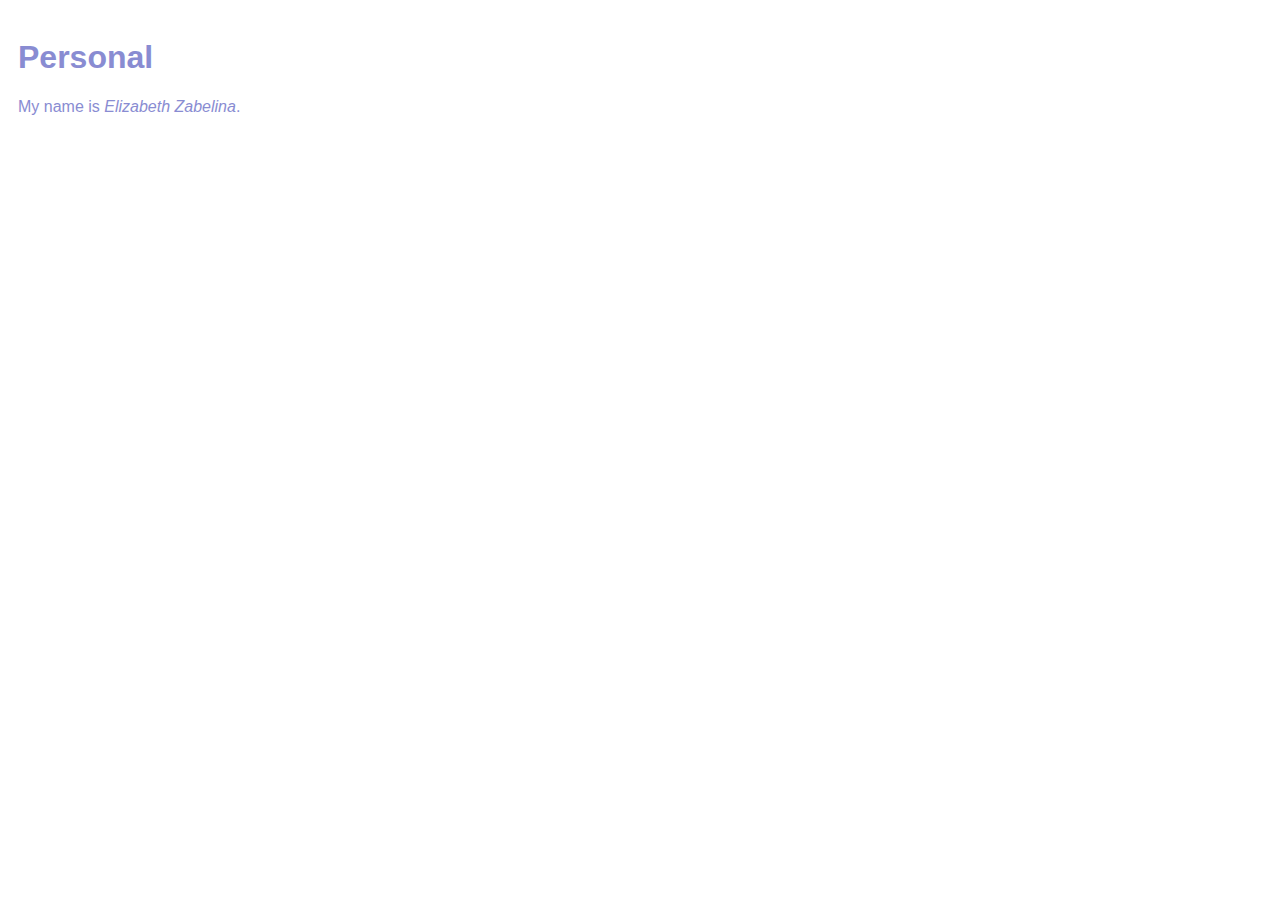
==== index.html @ b48ff1ce "jj" ====
<!DOCTYPE html>
<html lang="en">

<head>
  <meta charset="UTF-8" />
  <meta name="viewport" content="width=device-width, initial-scale=1" />

  <title>Elizaveta Zabelina</title>
  <link rel="icon" type="image/x-icon" href="/images/favicon.ico" />
  <link href="plain.css" type="text/css" rel="stylesheet" />
</head>

<body>
  <h1>Personal</h1>
  <p>My name is <em>Elizabeth Zabelina</em>.</p>
</body>

</html>
---- plain.css ----
body {
    font-family: Arial, Verdana, sans-serif;
    color: #898cd2;
    padding: 10px;}

.page {
    border: 1px solid #665544;
    background-color: #efefef;
    padding: inherit;}
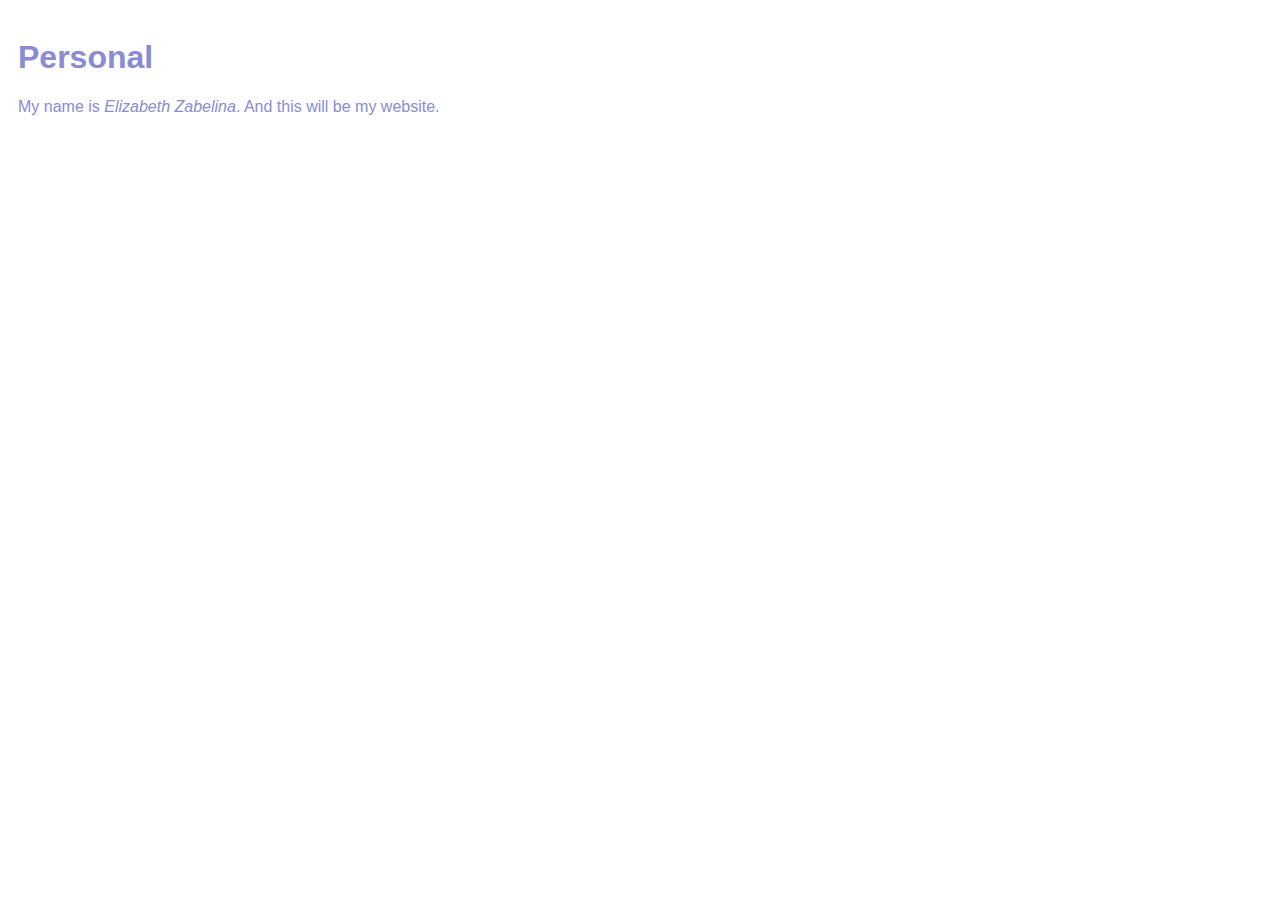
==== commit 3bf29a0b: "sdf" ====
--- a/index.html
+++ b/index.html
@@ -12,7 +12,7 @@
 
 <body>
   <h1>Personal</h1>
-  <p>My name is <em>Elizabeth Zabelina</em>.</p>
+  <p>My name is <em>Elizabeth Zabelina</em>. And this will be my website.</p>
 </body>
 
 </html>
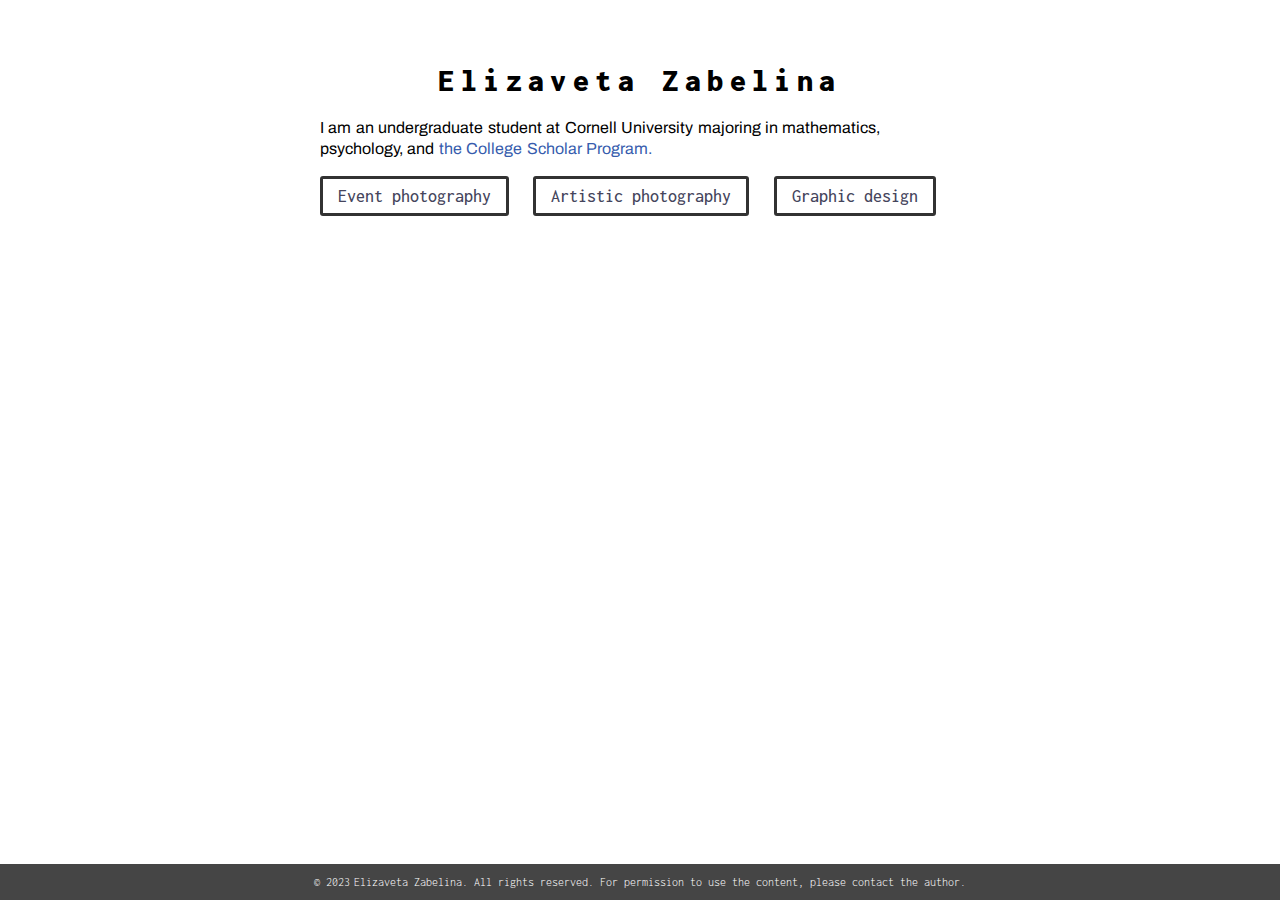
==== commit beeabaa2: "draft" ====
--- a/index.html
+++ b/index.html
@@ -6,13 +6,35 @@
   <meta name="viewport" content="width=device-width, initial-scale=1" />
 
   <title>Elizaveta Zabelina</title>
-  <link rel="icon" type="image/x-icon" href="/images/favicon.ico" />
+  <link rel="shortcut icon" href="images/favicon.ico" type="image/x-icon">  
   <link href="plain.css" type="text/css" rel="stylesheet" />
+  <link href="fonts.css" type="text/css" rel="stylesheet" />
+
 </head>
 
 <body>
-  <h1>Personal</h1>
-  <p>My name is <em>Elizabeth Zabelina</em>. And this will be my website.</p>
+  <h1 class="title">Elizaveta Zabelina</h1>
+  <p>
+    I am an undergraduate student at Cornell University majoring in mathematics, psychology, and <a href="https://as.cornell.edu/education/college-scholar-program" target="_blank">the College Scholar Program. </a>
+
+  </p>
+
+  
+  <button class="button" onclick="window.location.href='event-photo.html';"> Event photography
+    </button>
+
+    <button class="button" onclick="window.location.href='art-photo.html';"> Artistic photography
+    </button>
+
+    <button class="button" onclick="window.location.href='graphic.html';"> Graphic design
+    </button>
+
+
+    
+
+<div class="footer">&copy; 2023 <span> Elizaveta Zabelina. All rights reserved. For permission to use the content, please contact the author.</span></div>
+
+
 </body>
 
 </html>
--- a/plain.css
+++ b/plain.css
@@ -1,9 +1,81 @@
+:root {
+    --body: #45455c;
+  }
 body {
     font-family: Arial, Verdana, sans-serif;
-    color: #898cd2;
-    padding: 10px;}
+    color: var(--body)
+    padding: 10px;
+    margin: 5% 25%}
 
 .page {
-    border: 1px solid #665544;
-    background-color: #efefef;
-    padding: inherit;} +    background-color: #eeefea;
+    padding: inherit;} 
+
+p {
+    font-family: 'Archivo-Regular', Arial, sans-serif;
+    line-height: 130%;
+    word-spacing:0.09em;
+}    
+h1 {
+    font-family: 'Inconsolata-Black', Arial, sans-serif;
+    letter-spacing: 0.2em;
+    font-size: 200%;
+}
+
+h1.title {
+    text-align: center;
+}
+
+
+
+
+a:link{
+    color:  #365cad;
+    text-decoration: none;
+} /*- a normal, unvisited link*/
+a:visited{
+    color:  #365cad;
+    text-decoration: none;
+} /*- a link the user has visited */
+a:hover{
+    color:  #365cad;
+    text-decoration: underline;
+} /*- a link when the user mouses over it*/
+a:active{
+    color:  #365cad;
+    text-decoration: none;
+} /*- a link the moment it is clicked*/
+
+.button {
+    background-color: #ff990000; /* Green */
+    border: 3px solid rgb(50, 50, 50);
+    color:  var(--body);
+    padding: 8px 15px;
+    margin: 0px 20px 10px 0px;
+    border-radius: 3px;
+    text-align: center;
+    text-decoration: none;
+    display: inline-block;
+    font-size: 18px;
+    font-family: 'Inconsolata-Medium', Courier, monospace;
+    cursor: pointer;
+  }
+
+  .footer {
+    position: absolute;
+    bottom: 0;
+    left: 0;
+    right: 0;
+    padding: 12px;
+    background: rgb(69, 69, 69);
+    color: white;
+    font-weight: 500;
+    font-size: 12px;
+    font-family: 'Inconsolata-Light', Courier, monospace;
+    display: flex;
+    justify-content: center;
+    align-items: center;
+    gap: 0.2rem;
+  }
+  
+  --- a/fonts.css
+++ b/fonts.css
@@ -0,0 +1,216 @@
+@font-face {
+    font-family: 'Archivo-ExtraBoldItalic';
+    src: url('Archivo-ExtraBoldItalic.woff2') format('woff2'),
+        url('Archivo-ExtraBoldItalic.woff') format('woff');
+    font-weight: bold;
+    font-style: italic;
+    font-display: swap;
+}
+
+@font-face {
+    font-family: 'Archivo-BoldItalic';
+    src: url('Archivo-BoldItalic.woff2') format('woff2'),
+        url('Archivo-BoldItalic.woff') format('woff');
+    font-weight: bold;
+    font-style: italic;
+    font-display: swap;
+}
+
+@font-face {
+    font-family: 'Archivo-BlackItalic';
+    src: url('Archivo-BlackItalic.woff2') format('woff2'),
+        url('Archivo-BlackItalic.woff') format('woff');
+    font-weight: 900;
+    font-style: italic;
+    font-display: swap;
+}
+
+@font-face {
+    font-family: 'Archivo-Bold';
+    src: url('Archivo-Bold.woff2') format('woff2'),
+        url('Archivo-Bold.woff') format('woff');
+    font-weight: bold;
+    font-style: normal;
+    font-display: swap;
+}
+
+@font-face {
+    font-family: 'Archivo-Light';
+    src: url('Archivo-Light.woff2') format('woff2'),
+        url('Archivo-Light.woff') format('woff');
+    font-weight: 300;
+    font-style: normal;
+    font-display: swap;
+}
+
+@font-face {
+    font-family: 'Archivo-Medium';
+    src: url('Archivo-Medium.woff2') format('woff2'),
+        url('Archivo-Medium.woff') format('woff');
+    font-weight: 500;
+    font-style: normal;
+    font-display: swap;
+}
+
+@font-face {
+    font-family: 'Archivo-Black';
+    src: url('Archivo-Black.woff2') format('woff2'),
+        url('Archivo-Black.woff') format('woff');
+    font-weight: 900;
+    font-style: normal;
+    font-display: swap;
+}
+
+@font-face {
+    font-family: 'Archivo-SemiBold';
+    src: url('Archivo-SemiBold.woff2') format('woff2'),
+        url('Archivo-SemiBold.woff') format('woff');
+    font-weight: 600;
+    font-style: normal;
+    font-display: swap;
+}
+
+@font-face {
+    font-family: 'Archivo-ExtraLight';
+    src: url('Archivo-ExtraLight.woff2') format('woff2'),
+        url('Archivo-ExtraLight.woff') format('woff');
+    font-weight: 200;
+    font-style: normal;
+    font-display: swap;
+}
+
+@font-face {
+    font-family: 'Archivo-ExtraBold';
+    src: url('Archivo-ExtraBold.woff2') format('woff2'),
+        url('Archivo-ExtraBold.woff') format('woff');
+    font-weight: bold;
+    font-style: normal;
+    font-display: swap;
+}
+
+@font-face {
+    font-family: 'Archivo-Thin';
+    src: url('Archivo-Thin.woff2') format('woff2'),
+        url('Archivo-Thin.woff') format('woff');
+    font-weight: 100;
+    font-style: normal;
+    font-display: swap;
+}
+
+@font-face {
+    font-family: 'Archivo-Regular';
+    src: url('Archivo-Regular.woff2') format('woff2'),
+        url('Archivo-Regular.woff') format('woff');
+    font-weight: normal;
+    font-style: normal;
+    font-display: swap;
+}
+
+@font-face {
+    font-family: 'Archivo-Italic';
+    src: url('Archivo-Italic.woff2') format('woff2'),
+        url('Archivo-Italic.woff') format('woff');
+    font-weight: normal;
+    font-style: italic;
+    font-display: swap;
+}
+
+@font-face {
+    font-family: 'Inconsolata-Black';
+    src: url('Inconsolata-Black.woff2') format('woff2'),
+        url('Inconsolata-Black.woff') format('woff');
+    font-weight: 900;
+    font-style: normal;
+    font-display: swap;
+}
+
+@font-face {
+    font-family: 'Inconsolata-Regular';
+    src: url('Inconsolata-Regular.woff2') format('woff2'),
+        url('Inconsolata-Regular.woff') format('woff');
+    font-weight: normal;
+    font-style: normal;
+    font-display: swap;
+}
+
+@font-face {
+    font-family: 'Inconsolata-Light';
+    src: url('Inconsolata-Light.woff2') format('woff2'),
+        url('Inconsolata-Light.woff') format('woff');
+    font-weight: 300;
+    font-style: normal;
+    font-display: swap;
+}
+
+@font-face {
+    font-family: 'Inconsolata-Medium';
+    src: url('Inconsolata-Medium.woff2') format('woff2'),
+        url('Inconsolata-Medium.woff') format('woff');
+    font-weight: 500;
+    font-style: normal;
+    font-display: swap;
+}
+
+@font-face {
+    font-family: 'Inconsolata-ExtraLight';
+    src: url('Inconsolata-ExtraLight.woff2') format('woff2'),
+        url('Inconsolata-ExtraLight.woff') format('woff');
+    font-weight: 200;
+    font-style: normal;
+    font-display: swap;
+}
+
+@font-face {
+    font-family: 'Inconsolata-SemiBold';
+    src: url('Inconsolata-SemiBold.woff2') format('woff2'),
+        url('Inconsolata-SemiBold.woff') format('woff');
+    font-weight: 600;
+    font-style: normal;
+    font-display: swap;
+}
+
+@font-face {
+    font-family: 'Inconsolata-ExtraBold';
+    src: url('Inconsolata-ExtraBold.woff2') format('woff2'),
+        url('Inconsolata-ExtraBold.woff') format('woff');
+    font-weight: bold;
+    font-style: normal;
+    font-display: swap;
+}
+
+@font-face {
+    font-family: 'Inconsolata-Bold';
+    src: url('Inconsolata-Bold.woff2') format('woff2'),
+        url('Inconsolata-Bold.woff') format('woff');
+    font-weight: bold;
+    font-style: normal;
+    font-display: swap;
+}
+
+@font-face {
+    font-family: 'Inconsolata-Regular';
+    src: url('Inconsolata-Regular.woff2') format('woff2'),
+        url('Inconsolata-Regular.woff') format('woff');
+    font-weight: normal;
+    font-style: normal;
+    font-display: swap;
+}
+
+@font-face {
+    font-family: 'Archivo-SemiBoldItalic';
+    src: url('Archivo-SemiBoldItalic.woff2') format('woff2'),
+        url('Archivo-SemiBoldItalic.woff') format('woff');
+    font-weight: 600;
+    font-style: italic;
+    font-display: swap;
+}
+
+@font-face {
+    font-family: 'Archivo-SemiBold';
+    src: url('Archivo-SemiBold.woff2') format('woff2'),
+        url('Archivo-SemiBold.woff') format('woff');
+    font-weight: 600;
+    font-style: normal;
+    font-display: swap;
+}
+
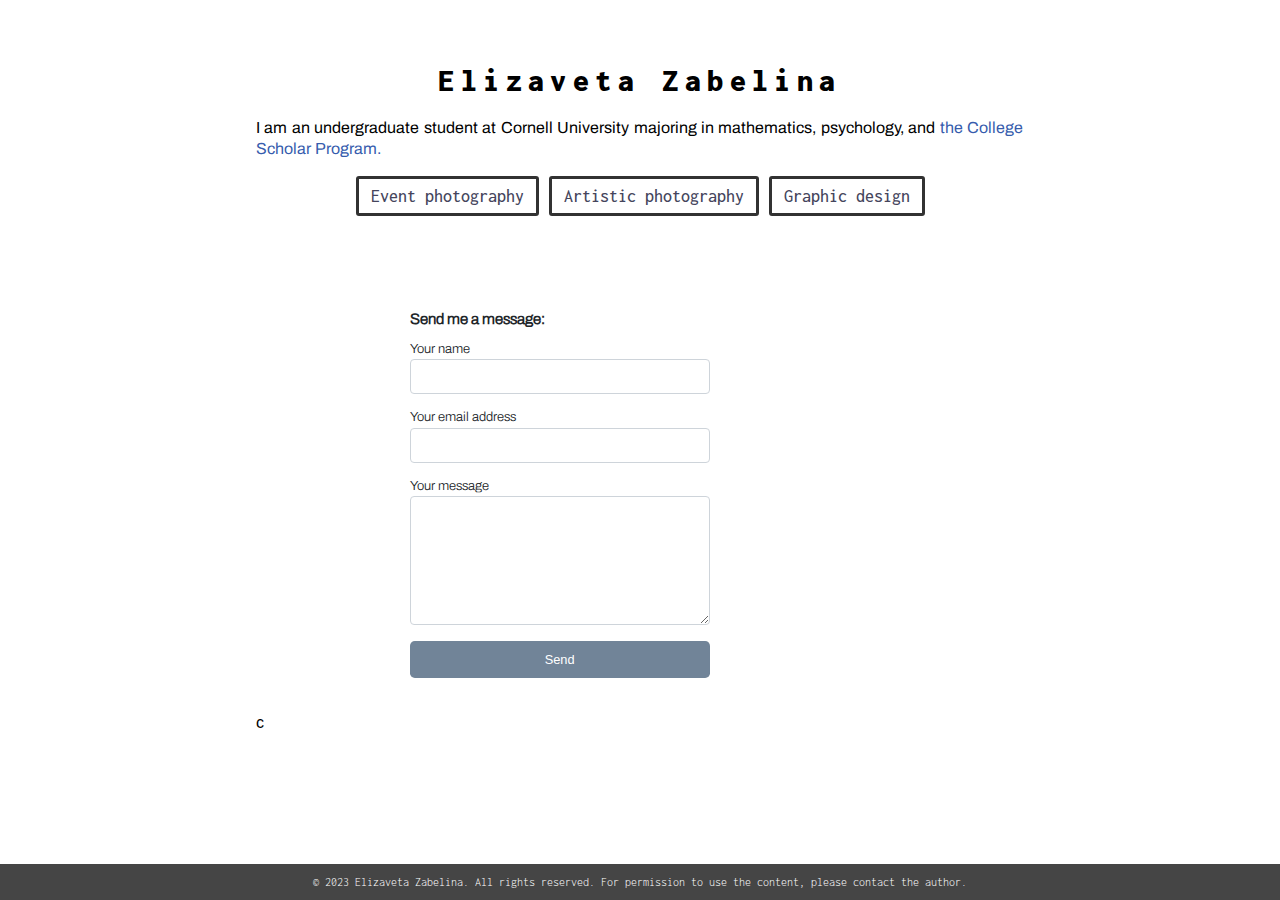
==== commit 0a94b95b: "ооо" ====
--- a/index.html
+++ b/index.html
@@ -9,7 +9,7 @@
   <link rel="shortcut icon" href="images/favicon.ico" type="image/x-icon">  
   <link href="plain.css" type="text/css" rel="stylesheet" />
   <link href="fonts.css" type="text/css" rel="stylesheet" />
-
+  <link href="contact-form.css" rel="stylesheet">
 </head>
 
 <body>
@@ -19,7 +19,7 @@
 
   </p>
 
-  
+  <div id="buttonrow">
   <button class="button" onclick="window.location.href='event-photo.html';"> Event photography
     </button>
 
@@ -28,13 +28,50 @@
 
     <button class="button" onclick="window.location.href='graphic.html';"> Graphic design
     </button>
-
+  </div>
 
     
 
-<div class="footer">&copy; 2023 <span> Elizaveta Zabelina. All rights reserved. For permission to use the content, please contact the author.</span></div>
+<div class="footer"> <span> &copy; 2023 Elizaveta Zabelina. All rights reserved. For permission to use the content, please contact the author.</span></div>
+<div id="space"></div>
+<div id="space"></div>
+<div class="fcf-body">
 
+  <div id="fcf-form">
+  <h3 class="fcf-h3">Send me a message:</h3>
 
+  <form id="fcf-form-id" class="fcf-form-class" method="post" action="contact-form-process.php">
+      
+      <div class="fcf-form-group">
+          <label for="Name" class="fcf-label">Your name</label>
+          <div class="fcf-input-group">
+              <input type="text" id="Name" name="Name" class="fcf-form-control" required>
+          </div>
+      </div>
+
+      <div class="fcf-form-group">
+          <label for="Email" class="fcf-label">Your email address</label>
+          <div class="fcf-input-group">
+              <input type="email" id="Email" name="Email" class="fcf-form-control" required>
+          </div>
+      </div>
+
+      <div class="fcf-form-group">
+          <label for="Message" class="fcf-label">Your message</label>
+          <div class="fcf-input-group">
+              <textarea id="Message" name="Message" class="fcf-form-control" rows="6" maxlength="3000" required></textarea>
+          </div>
+      </div>
+
+      <div class="fcf-form-group">
+          <button type="submit" id="fcf-button" class="fcf-btn fcf-btn-primary fcf-btn-lg fcf-btn-block">Send</button>
+      </div>
+
+  </form>
+  </div>
+
+</div>
+c
 </body>
 
 </html>
--- a/plain.css
+++ b/plain.css
@@ -1,11 +1,18 @@
 :root {
     --body: #45455c;
+    --button: #718498;
   }
 body {
     font-family: Arial, Verdana, sans-serif;
     color: var(--body)
     padding: 10px;
-    margin: 5% 25%}
+    margin: 5% 20%}
+
+@media (max-width: 768px) {
+  body {
+    margin: 20px;
+  }
+}
 
 .page {
     background-color: #eeefea;
@@ -26,8 +33,20 @@
     text-align: center;
 }
 
+h1.header{
+    font-family: 'Inconsolata-ExtraLight', Consolas, monospace; 
+    font-size: 80%;
+    letter-spacing: normal;
+}
 
-
+hr {
+    display: block;
+    height: 1px;
+    border: 0;
+    border-top: 1px solid #fffefe;
+    margin: 0;
+    padding: 0;
+}
 
 a:link{
     color:  #365cad;
@@ -50,8 +69,8 @@
     background-color: #ff990000; /* Green */
     border: 3px solid rgb(50, 50, 50);
     color:  var(--body);
-    padding: 8px 15px;
-    margin: 0px 20px 10px 0px;
+    padding: 8px 12px;
+    margin: 0px;
     border-radius: 3px;
     text-align: center;
     text-decoration: none;
@@ -62,7 +81,7 @@
   }
 
   .footer {
-    position: absolute;
+    position: fixed;
     bottom: 0;
     left: 0;
     right: 0;
@@ -75,7 +94,18 @@
     display: flex;
     justify-content: center;
     align-items: center;
-    gap: 0.2rem;
+    gap: 0.4rem;
+    z-index: 10000;
+  }
+
+  #space {
+    height: 30px;
+    width: 100%;
   }
   
-  +  #buttonrow {
+    display: flex;
+    flex-flow: row wrap;
+    justify-content: center;
+    gap: 10px;
+  }--- a/contact-form.css
+++ b/contact-form.css
@@ -0,0 +1,144 @@
+:root {
+    --button: #718498;
+  }
+#fcf-form {
+    display:block;
+    width: 300px;
+}
+
+.fcf-body {
+    width: 60%;
+    margin: auto;
+    font-family: 'Archivo-Light', Arial, sans-serif;
+    font-size: 0.8rem;
+    color: #212529;
+    text-align: left;
+    background-color: #fff;
+    padding: 20px;
+    max-width: 100%;
+}
+
+.fcf-form-group {
+    margin-bottom: 1rem;
+}
+
+.fcf-input-group {
+    position: relative;
+    display: -ms-flexbox;
+    display: flex;
+    -ms-flex-wrap: wrap;
+    flex-wrap: wrap;
+    -ms-flex-align: stretch;
+    align-items: stretch;
+    width: 100%;
+}
+
+.fcf-form-control {
+    display: block;
+    width: 100%;
+    height: calc(1.5em + 2px);
+    padding: 0.375rem 0.65rem;
+    font-size: 0.8rem;
+    font-family: 'Archivo-Thin', Arial, sans-serif;
+    font-weight: 400;
+    line-height: 1.5;
+    color: #495057;
+    background-color: #fff;
+    background-clip: padding-box;
+    border: 1px solid #ced4da;
+    outline: none;
+    border-radius: 0.25rem;
+    transition: border-color 0.15s ease-in-out, box-shadow 0.15s ease-in-out;
+}
+
+.fcf-form-control:focus {
+    border: 1px solid #313131;
+}
+
+select.fcf-form-control[size], select.fcf-form-control[multiple] {
+    height: auto;
+}
+
+textarea.fcf-form-control {
+    font-family: 'Archivo-Thin', Arial, sans-serif;
+    height: auto;
+}
+
+label.fcf-label {
+    display: inline-block;
+    margin-bottom: 0.2rem;
+}
+
+.fcf-btn {
+    display: inline-block;
+    font-weight: 400;
+    color: #212529;
+    text-align: center;
+    vertical-align: middle;
+    cursor: pointer;
+    -webkit-user-select: none;
+    -moz-user-select: none;
+    -ms-user-select: none;
+    user-select: none;
+    background-color: transparent;
+    border: 1px solid transparent;
+    padding: 0.375rem 0.75rem;
+    font-size: 0.7rem;
+    line-height: 1.5;
+    border-radius: 0.25rem;
+    transition: color 0.15s ease-in-out, background-color 0.15s ease-in-out, border-color 0.15s ease-in-out, box-shadow 0.15s ease-in-out;
+}
+
+@media (prefers-reduced-motion: reduce) {
+    .fcf-btn {
+        transition: none;
+    }
+}
+
+.fcf-btn:hover {
+    color: #212529;
+    text-decoration: none;
+}
+
+.fcf-btn:focus, .fcf-btn.focus {
+    outline: 0;
+    box-shadow: 0 0 0 0.2rem rgba(0, 123, 255, 0.25);
+}
+
+.fcf-btn-primary {
+    color: #fff;
+    background-color: #718498;
+}
+
+.fcf-btn-primary:hover {
+    color: #fff;
+    background-color: #576573;
+}
+
+.fcf-btn-primary:focus, .fcf-btn-primary.focus {
+    color: #fff;
+    background-color: var(--button);
+    
+}
+
+.fcf-btn-lg, .fcf-btn-group-lg>.fcf-btn {
+    padding: 0.5rem 1rem;
+    font-size: 1.25rem;
+    line-height: 1.5;
+    border-radius: 0.3rem;
+}
+
+.fcf-btn-block {
+    display: block;
+    width: 100%;
+    font-family: 'Archivo Thin', Arial, sans-serif;
+    font-size: 0.8rem;
+}
+
+.fcf-btn-block+.fcf-btn-block {
+    margin-top: 0.5rem;
+}
+
+input[type="submit"].fcf-btn-block, input[type="reset"].fcf-btn-block, input[type="button"].fcf-btn-block {
+    width: 100%;
+}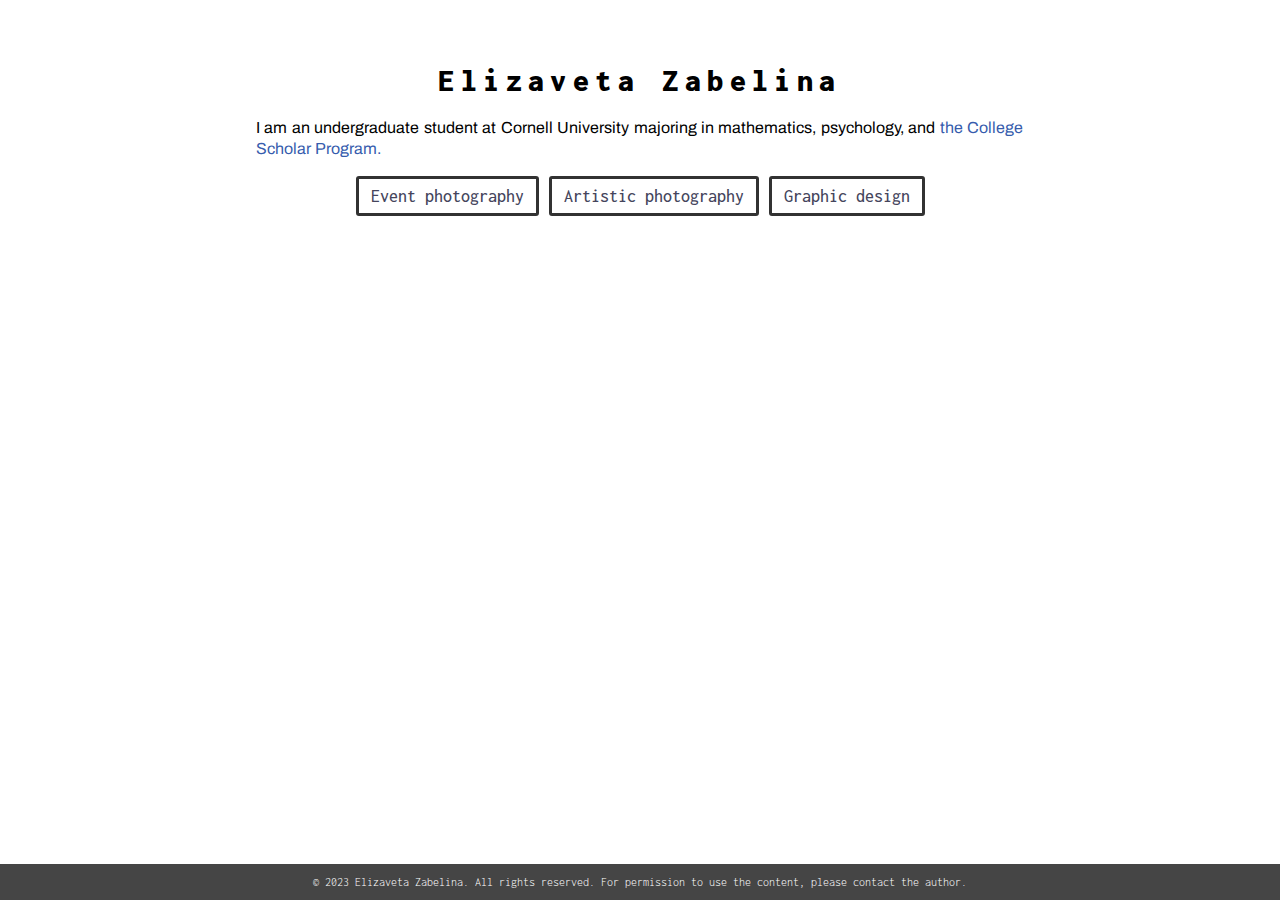
==== commit 0de1b2f1: "event" ====
--- a/index.html
+++ b/index.html
@@ -37,41 +37,6 @@
 <div id="space"></div>
 <div class="fcf-body">
 
-  <div id="fcf-form">
-  <h3 class="fcf-h3">Send me a message:</h3>
-
-  <form id="fcf-form-id" class="fcf-form-class" method="post" action="contact-form-process.php">
-      
-      <div class="fcf-form-group">
-          <label for="Name" class="fcf-label">Your name</label>
-          <div class="fcf-input-group">
-              <input type="text" id="Name" name="Name" class="fcf-form-control" required>
-          </div>
-      </div>
-
-      <div class="fcf-form-group">
-          <label for="Email" class="fcf-label">Your email address</label>
-          <div class="fcf-input-group">
-              <input type="email" id="Email" name="Email" class="fcf-form-control" required>
-          </div>
-      </div>
-
-      <div class="fcf-form-group">
-          <label for="Message" class="fcf-label">Your message</label>
-          <div class="fcf-input-group">
-              <textarea id="Message" name="Message" class="fcf-form-control" rows="6" maxlength="3000" required></textarea>
-          </div>
-      </div>
-
-      <div class="fcf-form-group">
-          <button type="submit" id="fcf-button" class="fcf-btn fcf-btn-primary fcf-btn-lg fcf-btn-block">Send</button>
-      </div>
-
-  </form>
-  </div>
-
-</div>
-c
 </body>
 
 </html>
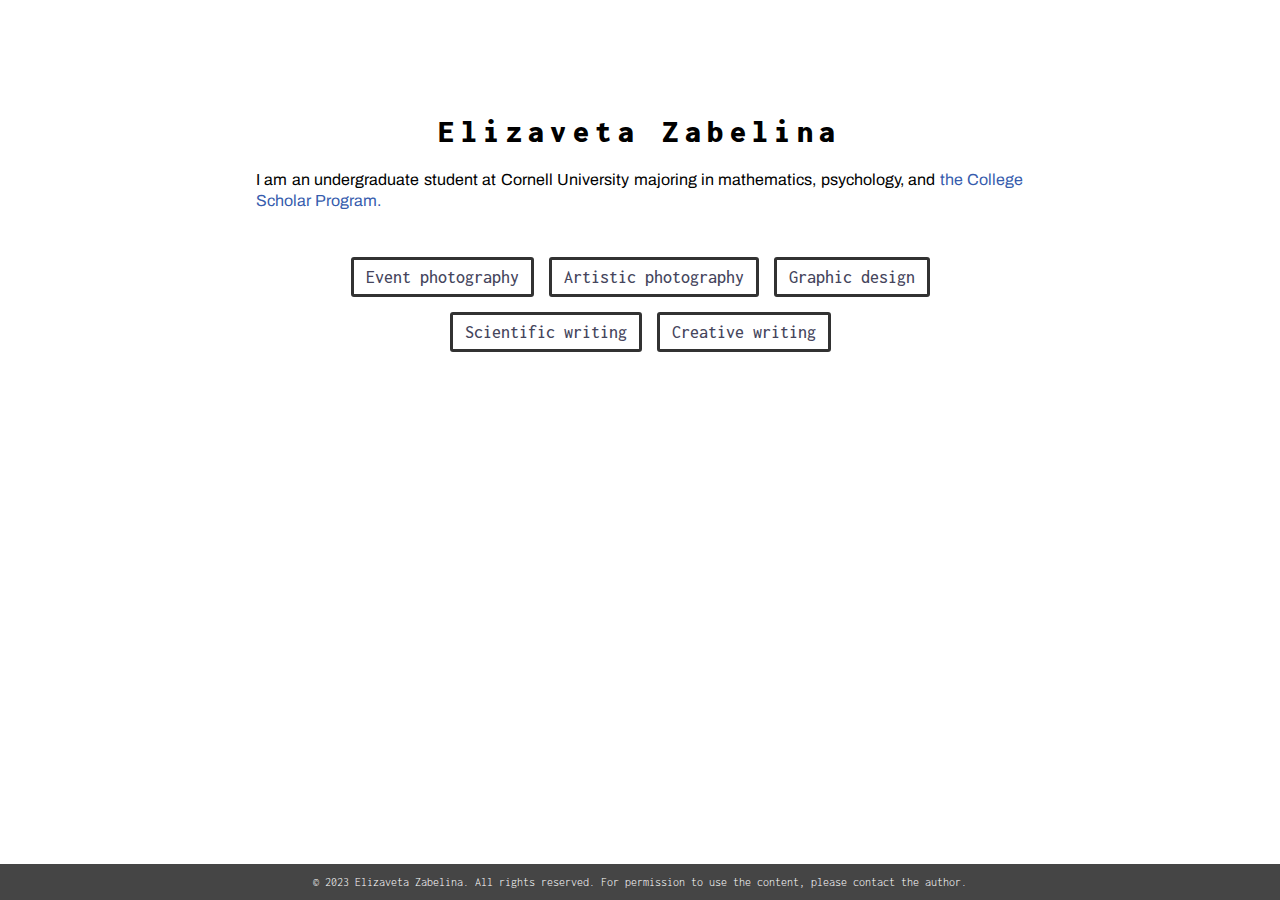
==== commit b0c96ce5: "more" ====
--- a/index.html
+++ b/index.html
@@ -13,12 +13,14 @@
 </head>
 
 <body>
+  <div id="space"></div>
   <h1 class="title">Elizaveta Zabelina</h1>
+  
   <p>
     I am an undergraduate student at Cornell University majoring in mathematics, psychology, and <a href="https://as.cornell.edu/education/college-scholar-program" target="_blank">the College Scholar Program. </a>
 
   </p>
-
+  <div id="space"></div>
   <div id="buttonrow">
   <button class="button" onclick="window.location.href='event-photo.html';"> Event photography
     </button>
@@ -27,6 +29,14 @@
     </button>
 
     <button class="button" onclick="window.location.href='graphic.html';"> Graphic design
+    </button>
+    </div>
+    
+    <div id="buttonrow">
+    <button class="button" onclick="window.location.href='writing-sci.html';"> Scientific writing
+    </button>
+
+    <button class="button" onclick="window.location.href='writing.html';"> Creative writing
     </button>
   </div>
 
--- a/plain.css
+++ b/plain.css
@@ -43,7 +43,7 @@
     display: block;
     height: 1px;
     border: 0;
-    border-top: 1px solid #fffefe;
+    border-top: 1px solid #5d5d5d;
     margin: 0;
     padding: 0;
 }
@@ -107,5 +107,6 @@
     display: flex;
     flex-flow: row wrap;
     justify-content: center;
-    gap: 10px;
+    gap: 15px;
+    margin: 0px 0px 15px 0px;
   }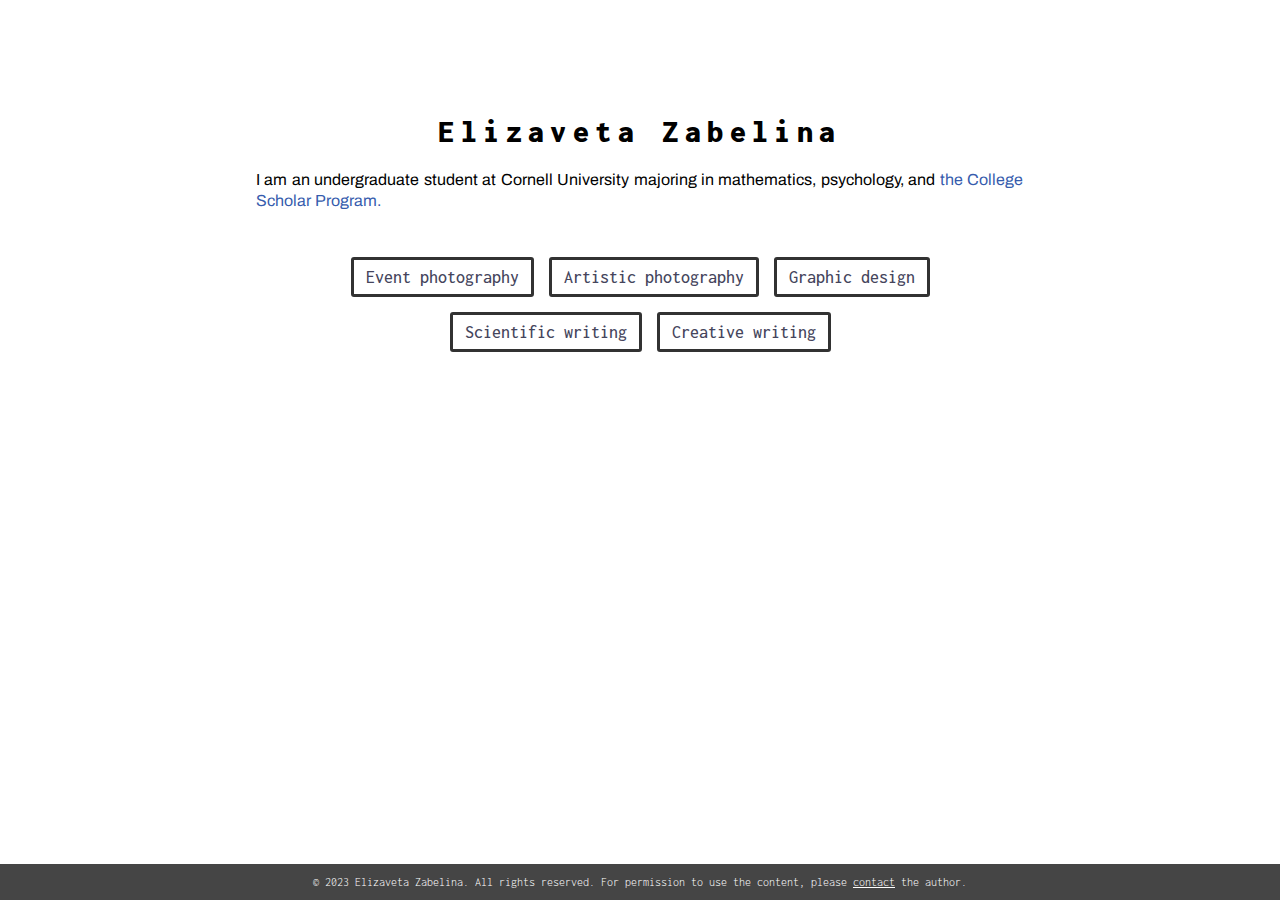
==== commit 3ff0e806: "writing" ====
--- a/index.html
+++ b/index.html
@@ -42,11 +42,9 @@
 
     
 
-<div class="footer"> <span> &copy; 2023 Elizaveta Zabelina. All rights reserved. For permission to use the content, please contact the author.</span></div>
+<div class="footer">  <span align="center">&copy; 2023 Elizaveta Zabelina. All rights reserved. For permission to use the content, please <a href="https://www.facebook.com/elizabeth.zabelina">contact</a> the author.</span></div>
 <div id="space"></div>
 <div id="space"></div>
-<div class="fcf-body">
-
 </body>
 
 </html>
--- a/plain.css
+++ b/plain.css
@@ -12,6 +12,16 @@
   body {
     margin: 20px;
   }
+}
+
+::-moz-selection { /* Code for Firefox */
+  color: rgb(27, 3, 79);
+  background:  rgb(226, 202, 231);
+}
+
+::selection {
+  color: rgb(27, 3, 79);
+  background:  rgb(226, 202, 231);
 }
 
 .page {
@@ -109,4 +119,21 @@
     justify-content: center;
     gap: 15px;
     margin: 0px 0px 15px 0px;
-  }+  }
+
+ .footer  a:link{
+    color:  #ffffff;
+    text-decoration: underline;
+} /*- a normal, unvisited link*/
+.footer a:visited{
+    color:  #ffffff;
+    text-decoration: none;
+} /*- a link the user has visited */
+.footer a:hover{
+    color:   #ffffff;
+    text-decoration: underline;
+} /*- a link when the user mouses over it*/
+.footer a:active{
+    color:  #ffffff;
+    text-decoration: none;
+} /*- a link the moment it is clicked*/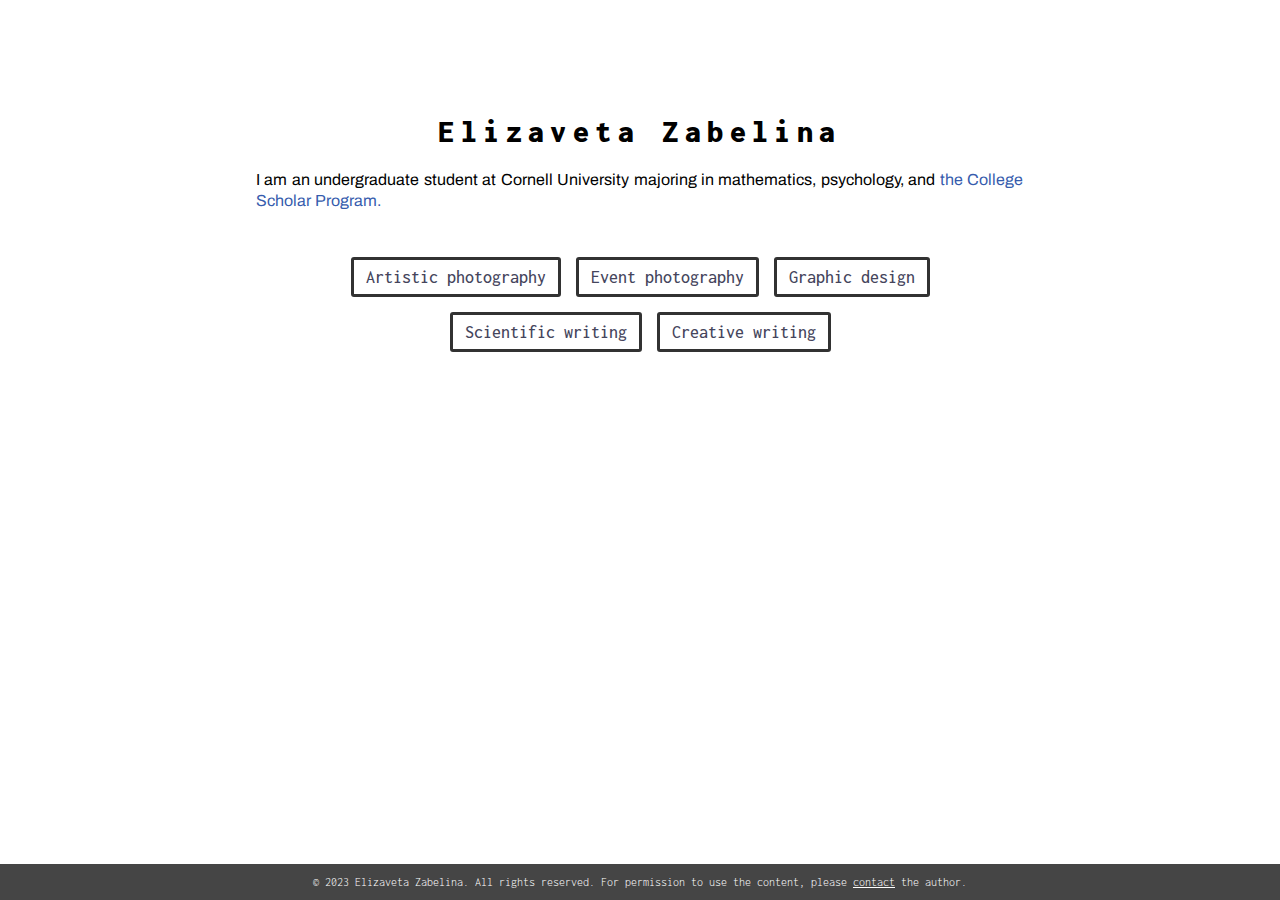
==== commit d000758a: "arrow" ====
--- a/index.html
+++ b/index.html
@@ -22,16 +22,13 @@
   </p>
   <div id="space"></div>
   <div id="buttonrow">
+    <button class="button" onclick="window.location.href='art-photo.html';"> Artistic photography
+    </button>
   <button class="button" onclick="window.location.href='event-photo.html';"> Event photography
     </button>
-
-    <button class="button" onclick="window.location.href='art-photo.html';"> Artistic photography
-    </button>
-
     <button class="button" onclick="window.location.href='graphic.html';"> Graphic design
     </button>
     </div>
-    
     <div id="buttonrow">
     <button class="button" onclick="window.location.href='writing-sci.html';"> Scientific writing
     </button>
--- a/plain.css
+++ b/plain.css
@@ -47,6 +47,7 @@
     font-family: 'Inconsolata-ExtraLight', Consolas, monospace; 
     font-size: 80%;
     letter-spacing: normal;
+    cursor: pointer;
 }
 
 hr {
